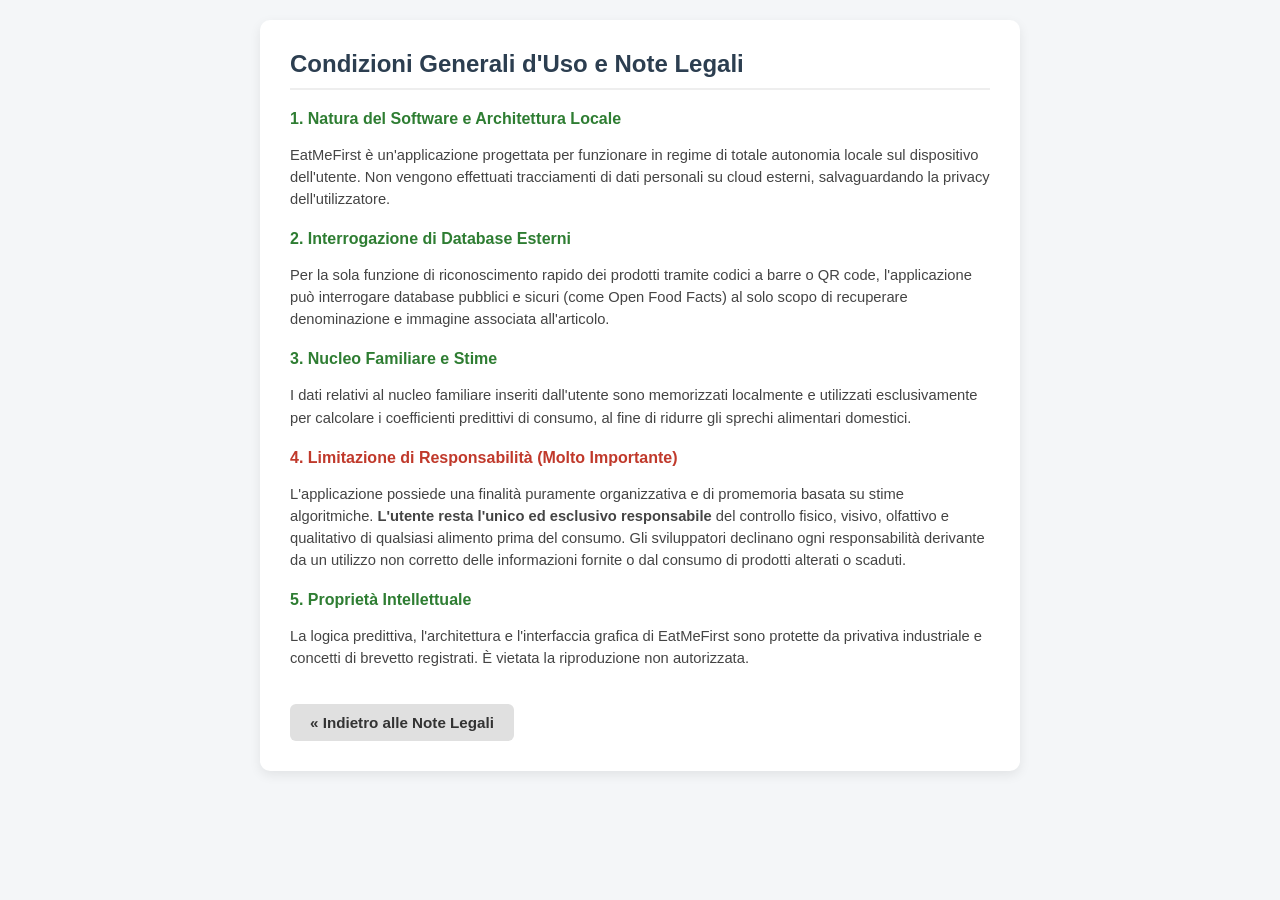
==== condizioni-integrali.html @ 6ee3fa2c "Add files via upload" ====
<!DOCTYPE html>
<html lang="it">
<head>
    <meta charset="UTF-8">
    <meta name="viewport" content="width=device-width, initial-scale=1.0">
    <title>EatMeFirst - Testo Integrale Condizioni</title>
    <style>
        body {
            font-family: Arial, sans-serif;
            background-color: #f4f6f8;
            margin: 0;
            padding: 20px;
            display: flex;
            justify-content: center;
        }
        .container {
            width: 100%;
            max-width: 700px;
            background: #ffffff;
            padding: 30px;
            border-radius: 10px;
            box-shadow: 0 4px 12px rgba(0,0,0,0.08);
            margin-bottom: 30px;
        }
        h2 {
            color: #2c3e50;
            border-bottom: 2px solid #eee;
            padding-bottom: 10px;
            margin-top: 0;
        }
        h3 {
            color: #2e7d32;
            margin-top: 20px;
            font-size: 1rem;
        }
        p {
            font-size: 0.92rem;
            color: #444;
            line-height: 1.5;
        }
        .btn-back {
            background-color: #e0e0e0;
            color: #333;
            border: none;
            padding: 10px 20px;
            border-radius: 6px;
            font-size: 0.95rem;
            font-weight: bold;
            cursor: pointer;
            margin-top: 20px;
        }
        .btn-back:hover {
            background-color: #d0d0d0;
        }
    </style>
</head>
<body>

    <div class="container">
        <h2>Condizioni Generali d'Uso e Note Legali</h2>
        
        <h3>1. Natura del Software e Architettura Locale</h3>
        <p>EatMeFirst è un'applicazione progettata per funzionare in regime di totale autonomia locale sul dispositivo dell'utente. Non vengono effettuati tracciamenti di dati personali su cloud esterni, salvaguardando la privacy dell'utilizzatore.</p>

        <h3>2. Interrogazione di Database Esterni</h3>
        <p>Per la sola funzione di riconoscimento rapido dei prodotti tramite codici a barre o QR code, l'applicazione può interrogare database pubblici e sicuri (come Open Food Facts) al solo scopo di recuperare denominazione e immagine associata all'articolo.</p>

        <h3>3. Nucleo Familiare e Stime</h3>
        <p>I dati relativi al nucleo familiare inseriti dall'utente sono memorizzati localmente e utilizzati esclusivamente per calcolare i coefficienti predittivi di consumo, al fine di ridurre gli sprechi alimentari domestici.</p>

        <h3 style="color: #c0392b;">4. Limitazione di Responsabilità (Molto Importante)</h3>
        <p>L'applicazione possiede una finalità puramente organizzativa e di promemoria basata su stime algoritmiche. <strong>L'utente resta l'unico ed esclusivo responsabile</strong> del controllo fisico, visivo, olfattivo e qualitativo di qualsiasi alimento prima del consumo. Gli sviluppatori declinano ogni responsabilità derivante da un utilizzo non corretto delle informazioni fornite o dal consumo di prodotti alterati o scaduti.</p>

        <h3>5. Proprietà Intellettuale</h3>
        <p>La logica predittiva, l'architettura e l'interfaccia grafica di EatMeFirst sono protette da privativa industriale e concetti di brevetto registrati. È vietata la riproduzione non autorizzata.</p>

        <!-- Pulsante Indietro che riporta a legal.html -->
        <button class="btn-back" onclick="window.location.href='legal.html'">&laquo; Indietro alle Note Legali</button>
    </div>

</body>
</html>
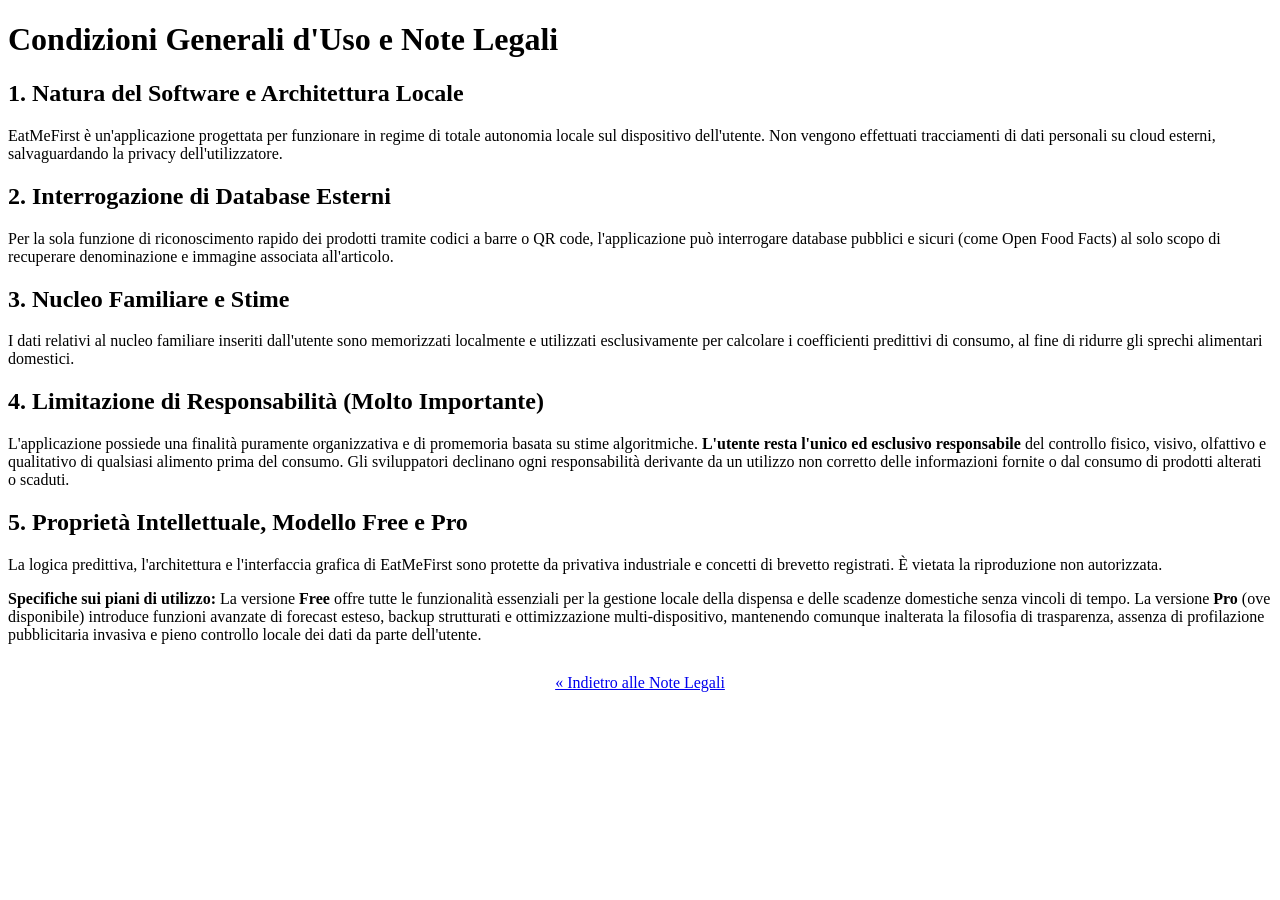
==== commit bbfcde3a: "Add files via upload" ====
--- a/condizioni-integrali.html
+++ b/condizioni-integrali.html
@@ -3,80 +3,32 @@
 <head>
     <meta charset="UTF-8">
     <meta name="viewport" content="width=device-width, initial-scale=1.0">
-    <title>EatMeFirst - Testo Integrale Condizioni</title>
-    <style>
-        body {
-            font-family: Arial, sans-serif;
-            background-color: #f4f6f8;
-            margin: 0;
-            padding: 20px;
-            display: flex;
-            justify-content: center;
-        }
-        .container {
-            width: 100%;
-            max-width: 700px;
-            background: #ffffff;
-            padding: 30px;
-            border-radius: 10px;
-            box-shadow: 0 4px 12px rgba(0,0,0,0.08);
-            margin-bottom: 30px;
-        }
-        h2 {
-            color: #2c3e50;
-            border-bottom: 2px solid #eee;
-            padding-bottom: 10px;
-            margin-top: 0;
-        }
-        h3 {
-            color: #2e7d32;
-            margin-top: 20px;
-            font-size: 1rem;
-        }
-        p {
-            font-size: 0.92rem;
-            color: #444;
-            line-height: 1.5;
-        }
-        .btn-back {
-            background-color: #e0e0e0;
-            color: #333;
-            border: none;
-            padding: 10px 20px;
-            border-radius: 6px;
-            font-size: 0.95rem;
-            font-weight: bold;
-            cursor: pointer;
-            margin-top: 20px;
-        }
-        .btn-back:hover {
-            background-color: #d0d0d0;
-        }
-    </style>
+    <title>EatMeFirst - Testo Integrale e Condizioni</title>
+    <link rel="stylesheet" href="style.css">
 </head>
-<body>
-
-    <div class="container">
-        <h2>Condizioni Generali d'Uso e Note Legali</h2>
+<body class="legal-body">
+    <div class="legal-container">
+        <h1>Condizioni Generali d'Uso e Note Legali</h1>
         
-        <h3>1. Natura del Software e Architettura Locale</h3>
+        <h2>1. Natura del Software e Architettura Locale</h2>
         <p>EatMeFirst è un'applicazione progettata per funzionare in regime di totale autonomia locale sul dispositivo dell'utente. Non vengono effettuati tracciamenti di dati personali su cloud esterni, salvaguardando la privacy dell'utilizzatore.</p>
 
-        <h3>2. Interrogazione di Database Esterni</h3>
+        <h2>2. Interrogazione di Database Esterni</h2>
         <p>Per la sola funzione di riconoscimento rapido dei prodotti tramite codici a barre o QR code, l'applicazione può interrogare database pubblici e sicuri (come Open Food Facts) al solo scopo di recuperare denominazione e immagine associata all'articolo.</p>
 
-        <h3>3. Nucleo Familiare e Stime</h3>
+        <h2>3. Nucleo Familiare e Stime</h2>
         <p>I dati relativi al nucleo familiare inseriti dall'utente sono memorizzati localmente e utilizzati esclusivamente per calcolare i coefficienti predittivi di consumo, al fine di ridurre gli sprechi alimentari domestici.</p>
 
-        <h3 style="color: #c0392b;">4. Limitazione di Responsabilità (Molto Importante)</h3>
+        <h2>4. Limitazione di Responsabilità (Molto Importante)</h2>
         <p>L'applicazione possiede una finalità puramente organizzativa e di promemoria basata su stime algoritmiche. <strong>L'utente resta l'unico ed esclusivo responsabile</strong> del controllo fisico, visivo, olfattivo e qualitativo di qualsiasi alimento prima del consumo. Gli sviluppatori declinano ogni responsabilità derivante da un utilizzo non corretto delle informazioni fornite o dal consumo di prodotti alterati o scaduti.</p>
 
-        <h3>5. Proprietà Intellettuale</h3>
+        <h2>5. Proprietà Intellettuale, Modello Free e Pro</h2>
         <p>La logica predittiva, l'architettura e l'interfaccia grafica di EatMeFirst sono protette da privativa industriale e concetti di brevetto registrati. È vietata la riproduzione non autorizzata.</p>
+        <p><strong>Specifiche sui piani di utilizzo:</strong> La versione <strong>Free</strong> offre tutte le funzionalità essenziali per la gestione locale della dispensa e delle scadenze domestiche senza vincoli di tempo. La versione <strong>Pro</strong> (ove disponibile) introduce funzioni avanzate di forecast esteso, backup strutturati e ottimizzazione multi-dispositivo, mantenendo comunque inalterata la filosofia di trasparenza, assenza di profilazione pubblicitaria invasiva e pieno controllo locale dei dati da parte dell'utente.</p>
 
-        <!-- Pulsante Indietro che riporta a legal.html -->
-        <button class="btn-back" onclick="window.location.href='legal.html'">&laquo; Indietro alle Note Legali</button>
+        <div class="legal-actions" style="margin-top: 30px; text-align: center;">
+            <a href="legal.html" class="cover-btn">« Indietro alle Note Legali</a>
+        </div>
     </div>
-
 </body>
 </html>
--- a/style.css
+++ b/style.css
@@ -0,0 +1 @@
+
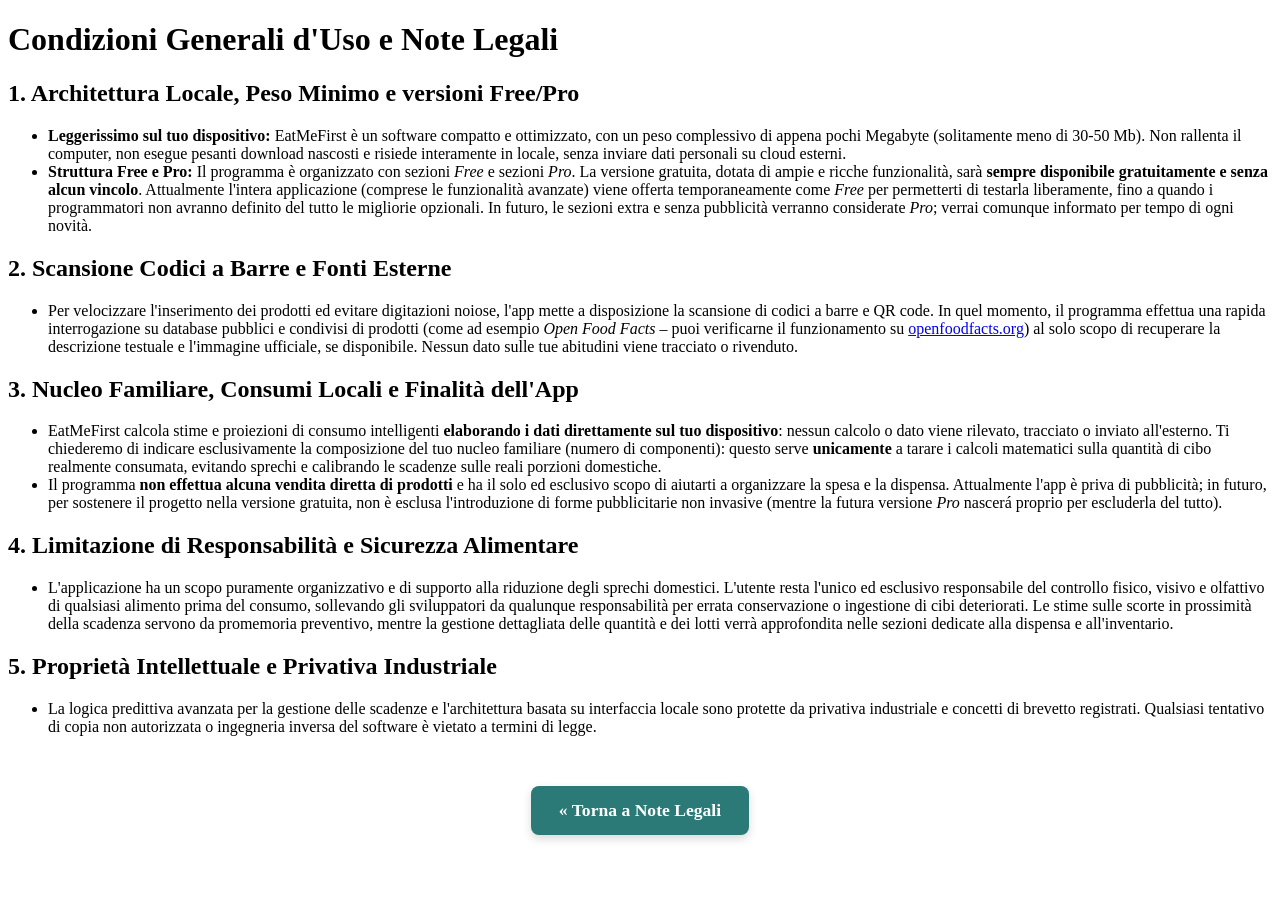
==== commit 4e2e1d18: "Add files via upload" ====
--- a/condizioni-integrali.html
+++ b/condizioni-integrali.html
@@ -3,31 +3,60 @@
 <head>
     <meta charset="UTF-8">
     <meta name="viewport" content="width=device-width, initial-scale=1.0">
-    <title>EatMeFirst - Testo Integrale e Condizioni</title>
+    <title>EatMeFirst - Condizioni Generali e Note Legali</title>
     <link rel="stylesheet" href="style.css">
+    <style>
+        /* Pulsante di ritorno ingrandito per maggiore comodità */
+        .big-return-btn {
+            display: inline-block;
+            padding: 14px 28px;
+            font-size: 1.1rem;
+            font-weight: bold;
+            background-color: #2b7a78;
+            color: white !important;
+            text-decoration: none;
+            border-radius: 8px;
+            box-shadow: 0 4px 10px rgba(0,0,0,0.15);
+            transition: background-color 0.2s ease;
+        }
+        .big-return-btn:hover {
+            background-color: #3a9b98;
+        }
+    </style>
 </head>
 <body class="legal-body">
     <div class="legal-container">
         <h1>Condizioni Generali d'Uso e Note Legali</h1>
         
-        <h2>1. Natura del Software e Architettura Locale</h2>
-        <p>EatMeFirst è un'applicazione progettata per funzionare in regime di totale autonomia locale sul dispositivo dell'utente. Non vengono effettuati tracciamenti di dati personali su cloud esterni, salvaguardando la privacy dell'utilizzatore.</p>
+        <h2>1. Architettura Locale, Peso Minimo e versioni Free/Pro</h2>
+        <ul>
+            <li><strong>Leggerissimo sul tuo dispositivo:</strong> EatMeFirst è un software compatto e ottimizzato, con un peso complessivo di appena pochi Megabyte (solitamente meno di 30-50 Mb). Non rallenta il computer, non esegue pesanti download nascosti e risiede interamente in locale, senza inviare dati personali su cloud esterni.</li>
+            <li><strong>Struttura Free e Pro:</strong> Il programma è organizzato con sezioni <em>Free</em> e sezioni <em>Pro</em>. La versione gratuita, dotata di ampie e ricche funzionalità, sarà <strong>sempre disponibile gratuitamente e senza alcun vincolo</strong>. Attualmente l'intera applicazione (comprese le funzionalità avanzate) viene offerta temporaneamente come <em>Free</em> per permetterti di testarla liberamente, fino a quando i programmatori non avranno definito del tutto le migliorie opzionali. In futuro, le sezioni extra e senza pubblicità verranno considerate <em>Pro</em>; verrai comunque informato per tempo di ogni novità.</li>
+        </ul>
 
-        <h2>2. Interrogazione di Database Esterni</h2>
-        <p>Per la sola funzione di riconoscimento rapido dei prodotti tramite codici a barre o QR code, l'applicazione può interrogare database pubblici e sicuri (come Open Food Facts) al solo scopo di recuperare denominazione e immagine associata all'articolo.</p>
+        <h2>2. Scansione Codici a Barre e Fonti Esterne</h2>
+        <ul>
+            <li>Per velocizzare l'inserimento dei prodotti ed evitare digitazioni noiose, l'app mette a disposizione la scansione di codici a barre e QR code. In quel momento, il programma effettua una rapida interrogazione su database pubblici e condivisi di prodotti (come ad esempio <em>Open Food Facts</em> – puoi verificarne il funzionamento su <a href="https://world.openfoodfacts.org/" target="_blank">openfoodfacts.org</a>) al solo scopo di recuperare la descrizione testuale e l'immagine ufficiale, se disponibile. Nessun dato sulle tue abitudini viene tracciato o rivenduto.</li>
+        </ul>
 
-        <h2>3. Nucleo Familiare e Stime</h2>
-        <p>I dati relativi al nucleo familiare inseriti dall'utente sono memorizzati localmente e utilizzati esclusivamente per calcolare i coefficienti predittivi di consumo, al fine di ridurre gli sprechi alimentari domestici.</p>
+        <h2>3. Nucleo Familiare, Consumi Locali e Finalità dell'App</h2>
+        <ul>
+            <li>EatMeFirst calcola stime e proiezioni di consumo intelligenti <strong>elaborando i dati direttamente sul tuo dispositivo</strong>: nessun calcolo o dato viene rilevato, tracciato o inviato all'esterno. Ti chiederemo di indicare esclusivamente la composizione del tuo nucleo familiare (numero di componenti): questo serve <strong>unicamente</strong> a tarare i calcoli matematici sulla quantità di cibo realmente consumata, evitando sprechi e calibrando le scadenze sulle reali porzioni domestiche.</li>
+            <li>Il programma <strong>non effettua alcuna vendita diretta di prodotti</strong> e ha il solo ed esclusivo scopo di aiutarti a organizzare la spesa e la dispensa. Attualmente l'app è priva di pubblicità; in futuro, per sostenere il progetto nella versione gratuita, non è esclusa l'introduzione di forme pubblicitarie non invasive (mentre la futura versione <em>Pro</em> nascerá proprio per escluderla del tutto).</li>
+        </ul>
 
-        <h2>4. Limitazione di Responsabilità (Molto Importante)</h2>
-        <p>L'applicazione possiede una finalità puramente organizzativa e di promemoria basata su stime algoritmiche. <strong>L'utente resta l'unico ed esclusivo responsabile</strong> del controllo fisico, visivo, olfattivo e qualitativo di qualsiasi alimento prima del consumo. Gli sviluppatori declinano ogni responsabilità derivante da un utilizzo non corretto delle informazioni fornite o dal consumo di prodotti alterati o scaduti.</p>
+        <h2>4. Limitazione di Responsabilità e Sicurezza Alimentare</h2>
+        <ul>
+            <li>L'applicazione ha un scopo puramente organizzativo e di supporto alla riduzione degli sprechi domestici. L'utente resta l'unico ed esclusivo responsabile del controllo fisico, visivo e olfattivo di qualsiasi alimento prima del consumo, sollevando gli sviluppatori da qualunque responsabilità per errata conservazione o ingestione di cibi deteriorati. Le stime sulle scorte in prossimità della scadenza servono da promemoria preventivo, mentre la gestione dettagliata delle quantità e dei lotti verrà approfondita nelle sezioni dedicate alla dispensa e all'inventario.</li>
+        </ul>
 
-        <h2>5. Proprietà Intellettuale, Modello Free e Pro</h2>
-        <p>La logica predittiva, l'architettura e l'interfaccia grafica di EatMeFirst sono protette da privativa industriale e concetti di brevetto registrati. È vietata la riproduzione non autorizzata.</p>
-        <p><strong>Specifiche sui piani di utilizzo:</strong> La versione <strong>Free</strong> offre tutte le funzionalità essenziali per la gestione locale della dispensa e delle scadenze domestiche senza vincoli di tempo. La versione <strong>Pro</strong> (ove disponibile) introduce funzioni avanzate di forecast esteso, backup strutturati e ottimizzazione multi-dispositivo, mantenendo comunque inalterata la filosofia di trasparenza, assenza di profilazione pubblicitaria invasiva e pieno controllo locale dei dati da parte dell'utente.</p>
+        <h2>5. Proprietà Intellettuale e Privativa Industriale</h2>
+        <ul>
+            <li>La logica predittiva avanzata per la gestione delle scadenze e l'architettura basata su interfaccia locale sono protette da privativa industriale e concetti di brevetto registrati. Qualsiasi tentativo di copia non autorizzata o ingegneria inversa del software è vietato a termini di legge.</li>
+        </ul>
 
-        <div class="legal-actions" style="margin-top: 30px; text-align: center;">
-            <a href="legal.html" class="cover-btn">« Indietro alle Note Legali</a>
+        <div class="legal-actions" style="margin-top: 50px; text-align: center;">
+            <a href="legal.html" class="big-return-btn">« Torna a Note Legali</a>
         </div>
     </div>
 </body>
